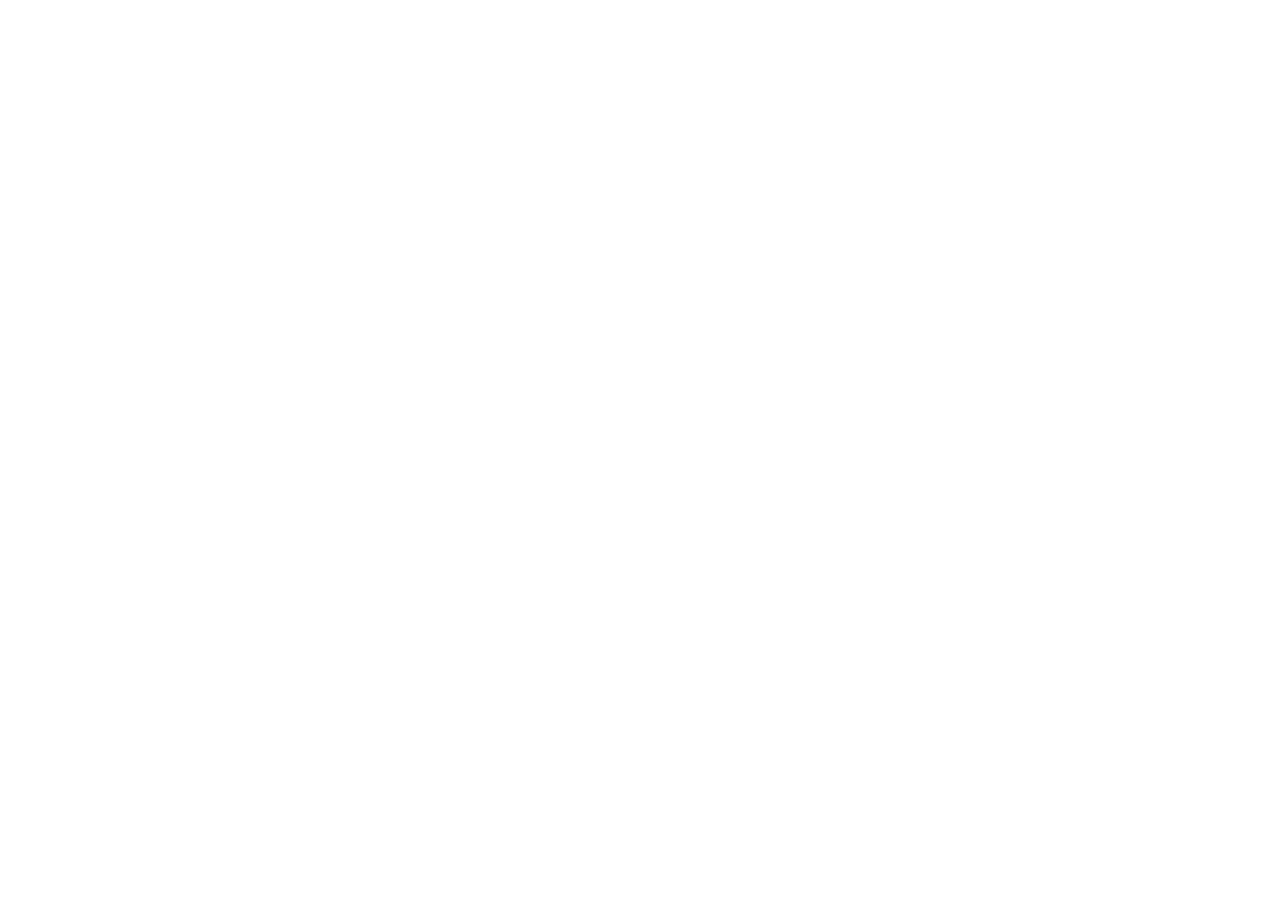
==== index.html @ f736b64e "test 2" ====
<!DOCTYPE html>
<html lang="en">
<head>
    <script src="/test2.js"></script>
    <meta charset="UTF-8">
    <meta name="viewport" content="width=device-width, initial-scale=1.0">
    <title>Document</title>
</head>
<body>
    
</body>
</html>
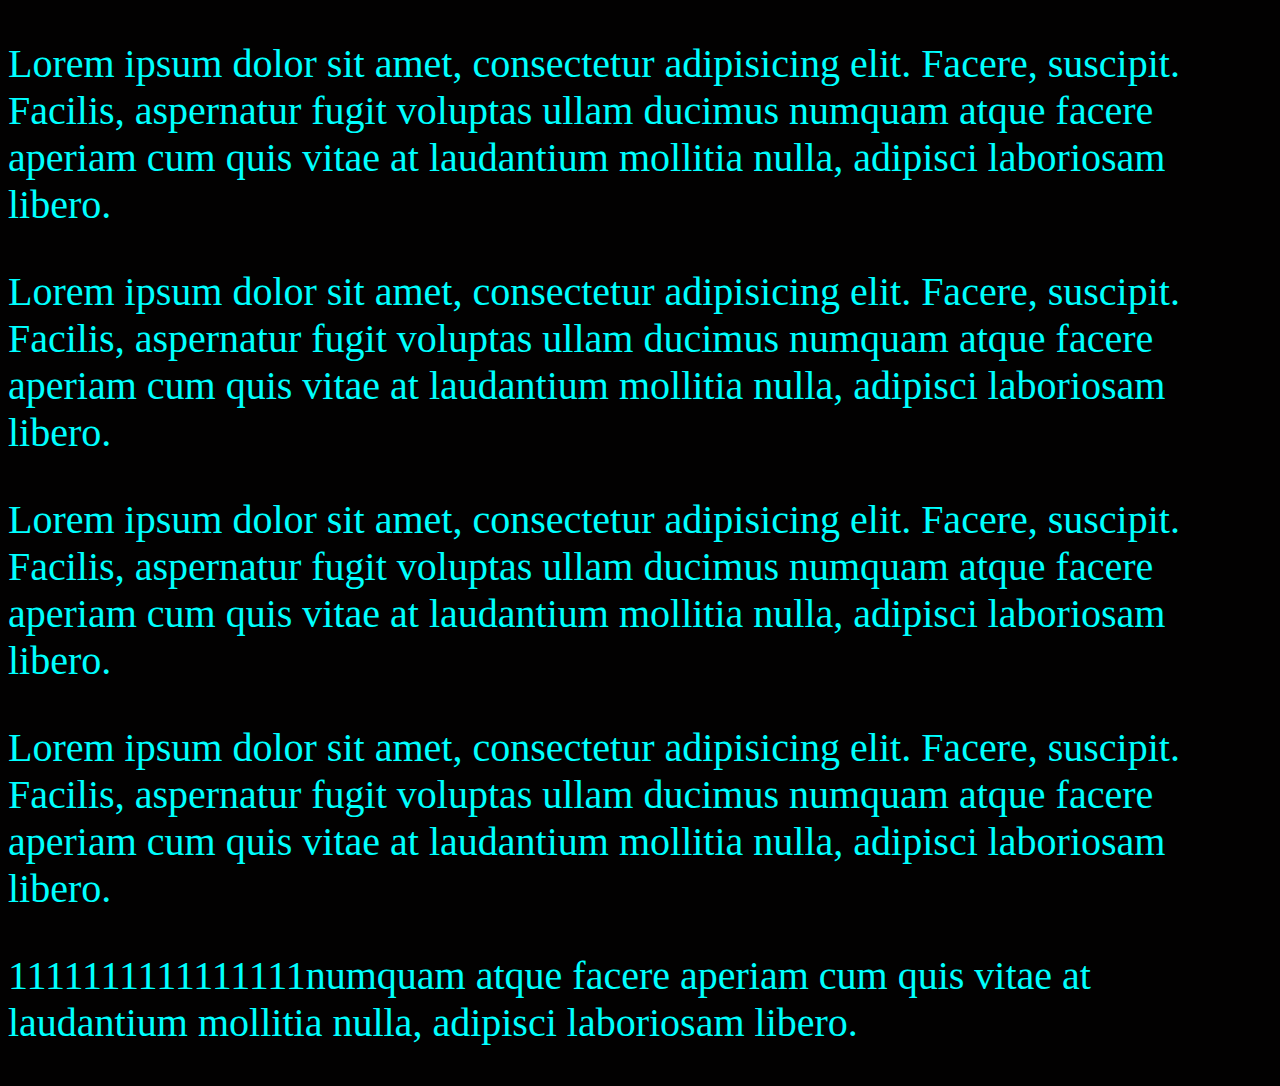
==== commit ffe6d6e4: "test pluggins" ====
--- a/index.html
+++ b/index.html
@@ -1,12 +1,32 @@
 <!DOCTYPE html>
 <html lang="en">
+
 <head>
     <script src="/test2.js"></script>
     <meta charset="UTF-8">
     <meta name="viewport" content="width=device-width, initial-scale=1.0">
+    <link rel="stylesheet" href="scss/style.css">
+
     <title>Document</title>
 </head>
+
 <body>
-    
+    <p>Lorem ipsum dolor sit amet, consectetur adipisicing elit. Facere, suscipit. Facilis, aspernatur fugit voluptas
+        ullam ducimus numquam atque facere aperiam cum quis vitae at laudantium mollitia nulla, adipisci laboriosam
+        libero.</p>
+    <p>Lorem ipsum dolor sit amet, consectetur adipisicing elit. Facere, suscipit. Facilis, aspernatur fugit voluptas
+        ullam ducimus numquam atque facere aperiam cum quis vitae at laudantium mollitia nulla, adipisci laboriosam
+        libero.</p>
+    <p>Lorem ipsum dolor sit amet, consectetur adipisicing elit. Facere, suscipit. Facilis, aspernatur fugit voluptas
+        ullam ducimus numquam atque facere aperiam cum quis vitae at laudantium mollitia nulla, adipisci laboriosam
+        libero.</p>
+    <p>Lorem ipsum dolor sit amet, consectetur adipisicing elit. Facere, suscipit. Facilis, aspernatur fugit voluptas
+        ullam ducimus numquam atque facere aperiam cum quis vitae at laudantium mollitia nulla, adipisci laboriosam
+        libero.</p>
+    <p>1111111111111111numquam atque facere aperiam cum quis vitae at laudantium mollitia nulla, adipisci laboriosam
+        libero.</p>
+
+
 </body>
+
 </html>--- a/scss/style.css
+++ b/scss/style.css
@@ -0,0 +1,17 @@
+header {
+  background-color: #fff;
+}
+
+body {
+  font-size: 40px;
+  background: #020101;
+}
+
+body div {
+  font-size: 20px;
+}
+
+p {
+  color: aqua;
+}
+/*# sourceMappingURL=style.css.map */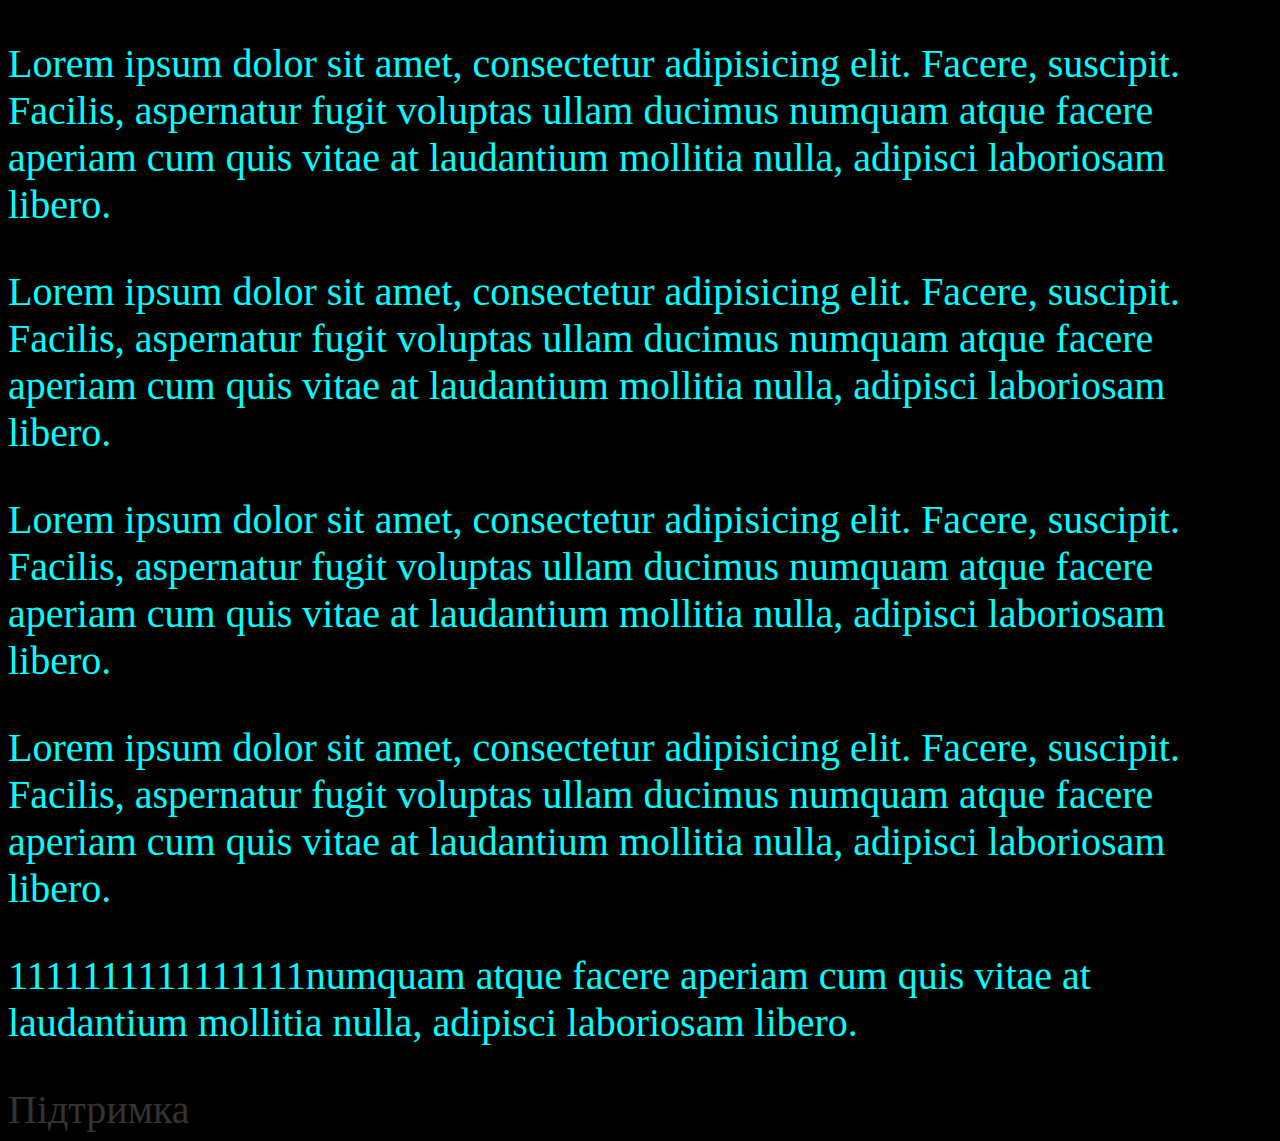
==== commit 0abe1cc3: "test 13.01.2021" ====
--- a/index.html
+++ b/index.html
@@ -2,7 +2,7 @@
 <html lang="en">
 
 <head>
-    <script src="/test2.js"></script>
+    <script src="test3.js"></script>
     <meta charset="UTF-8">
     <meta name="viewport" content="width=device-width, initial-scale=1.0">
     <link rel="stylesheet" href="scss/style.css">
@@ -26,6 +26,8 @@
     <p>1111111111111111numquam atque facere aperiam cum quis vitae at laudantium mollitia nulla, adipisci laboriosam
         libero.</p>
 
+        <a style="color:#333333;text-decoration:none" href="https://chat.privatbank.ua/full-screen.html?data-company-id=i14778026796&amp;data-sso-token=eyJhbGciOiJIUzI1NiJ9.[base64].SQjJzQhFIJgYQXbZH-eUbhcWuwV-UNAkw6IlXNMkn10" target="_blank" data-saferedirecturl="https://www.google.com/url?q=https://chat.privatbank.ua/full-screen.html?data-company-id%3Di14778026796%26data-sso-token%3DeyJhbGciOiJIUzI1NiJ9.[base64].SQjJzQhFIJgYQXbZH-eUbhcWuwV-UNAkw6IlXNMkn10&amp;source=gmail&amp;ust=1602592884217000&amp;usg=AFQjCNFNik_HshuSUJkaTJchcbjM6MAFmw">Підтримка</a>
+
 
 </body>
 
